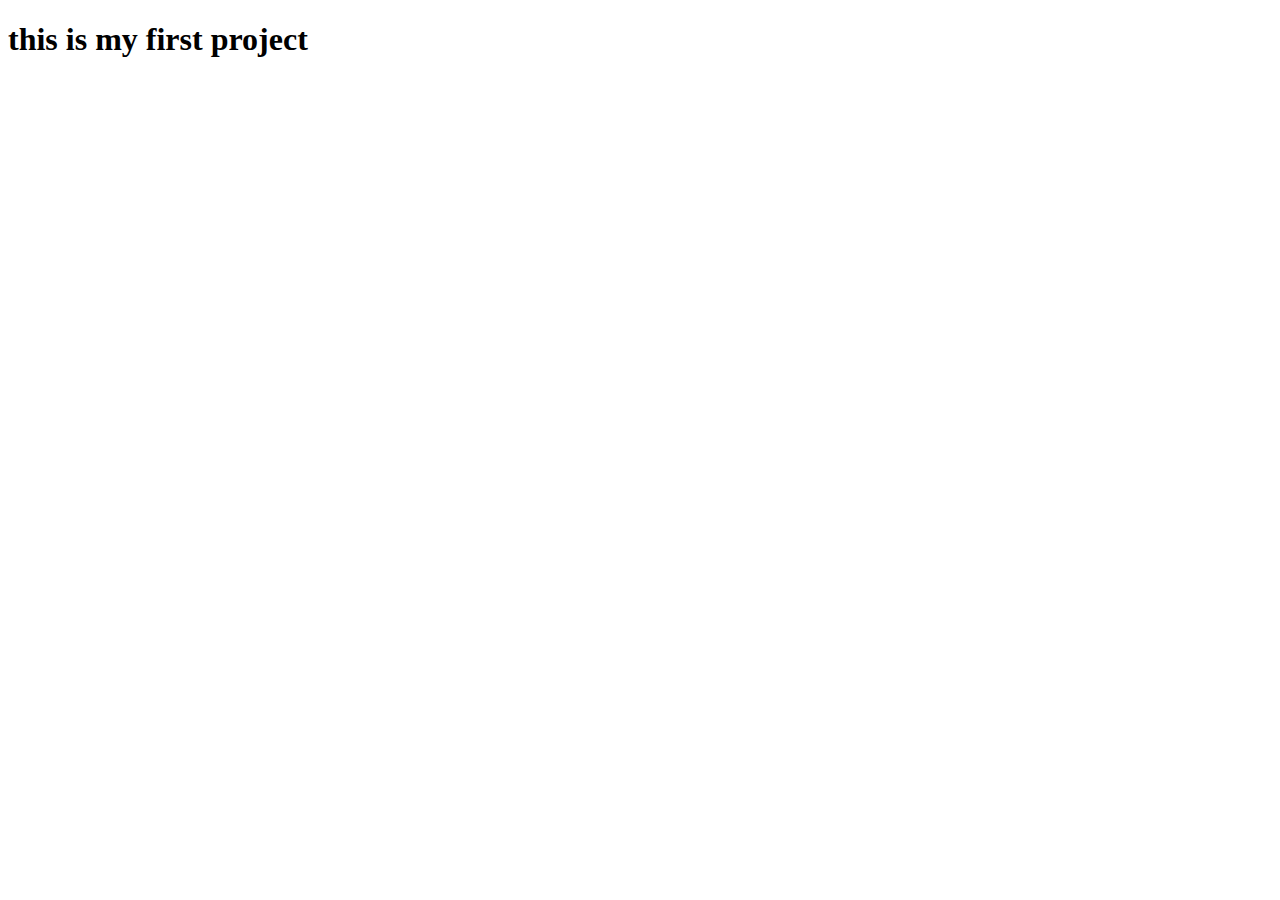
==== index.html @ b919c7d4 "Inta Initial commit" ====
<!DOCTYPE html>
<html lang="en">
<head>
    <meta charset="UTF-8">
    <meta http-equiv="X-UA-Compatible" content="IE=edge">
    <meta name="viewport" content="width=device-width, initial-scale=1.0">
    <title>Document</title>
</head>
<body>
    <h1>this is my first project
        
    </h1>
</body>
</html>
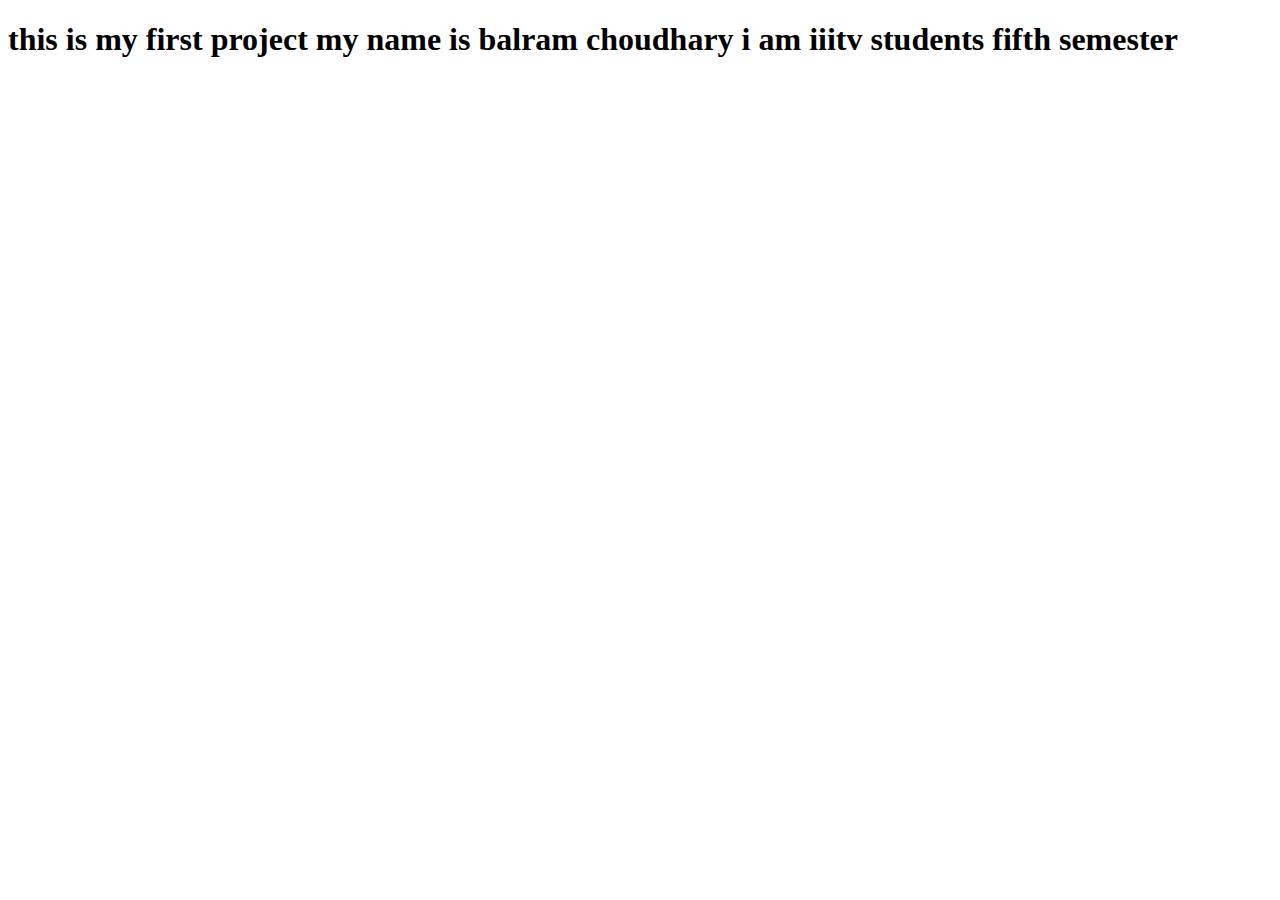
==== commit 5a9ba594: "row.html" ====
--- a/index.html
+++ b/index.html
@@ -8,7 +8,9 @@
 </head>
 <body>
     <h1>this is my first project
-        
+        my name is balram choudhary 
+        i am iiitv students
+        fifth semester
     </h1>
 </body>
 </html>